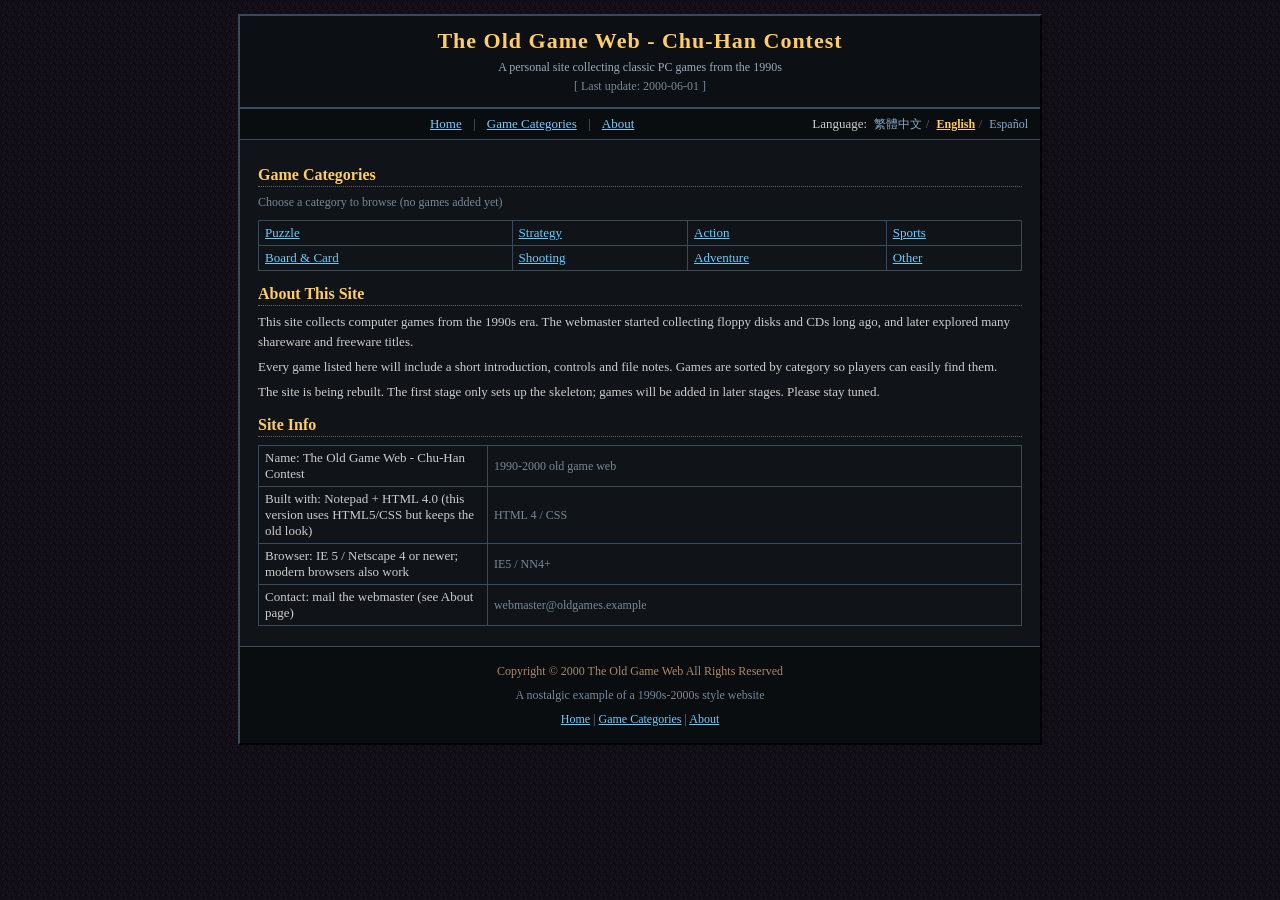
==== index.html @ 7e134b2e "楚漢之爭老遊戲網站骨架(1990-2000風格, 三語 繁中/EN/ES)" ====
<!DOCTYPE html>
<html lang="zh-Hant">
<head>
<meta charset="utf-8"/>
<title>楚漢之爭 老遊戲網站</title>
<link rel="stylesheet" href="style.css"/>
</head>
<body>
<div id="wrap">
  <div id="top">
    <h1><span data-i18n="site_title">楚漢之爭 老遊戲網站</span></h1>
    <p class="tag"><span data-i18n="tagline">收錄 1990～2000 年代經典電腦遊戲的個人網站</span></p>
    <p class="tag"><span class="meta">[ <span data-i18n="update">最後更新：2000-06-01</span> ]</span></p>
  </div>

  <div id="nav">
    <a href="index.html" data-i18n="nav_home">首頁</a><span class="sep"> | </span>
    <a href="categories.html" data-i18n="nav_cats">遊戲分類</a><span class="sep"> | </span>
    <a href="about.html" data-i18n="nav_about">關於本站</a>
    <span id="langline">
      <span data-i18n="choose_lang">選擇語言：</span>
      <span class="langbtn" data-lang="zh">繁體中文</span>
      <span class="sep">/</span>
      <span class="langbtn" data-lang="en">English</span>
      <span class="sep">/</span>
      <span class="langbtn" data-lang="es">Español</span>
    </span>
  </div>

  <div id="body">
    <h2 data-i18n="cats_title">遊戲分類</h2>
    <p class="meta" data-i18n="cats_sub">請選擇分類瀏覽（目前各分類皆尚未加入遊戲）</p>
    <table>
      <tr>
        <td><a href="categories.html#cat-puzzle" data-i18n="cat_puzzle">益智遊戲</a></td>
        <td><a href="categories.html#cat-strategy" data-i18n="cat_strategy">策略遊戲</a></td>
        <td><a href="categories.html#cat-action" data-i18n="cat_action">動作遊戲</a></td>
        <td><a href="categories.html#cat-sport" data-i18n="cat_sport">運動遊戲</a></td>
      </tr>
      <tr>
        <td><a href="categories.html#cat-board" data-i18n="cat_board">棋牌遊戲</a></td>
        <td><a href="categories.html#cat-shoot" data-i18n="cat_shoot">射擊遊戲</a></td>
        <td><a href="categories.html#cat-adventure" data-i18n="cat_adventure">冒險遊戲</a></td>
        <td><a href="categories.html#cat-other" data-i18n="cat_other">其他遊戲</a></td>
      </tr>
    </table>

    <h2 data-i18n="intro_title">本站簡介</h2>
    <p data-i18n="intro_p1"></p>
    <p data-i18n="intro_p2"></p>
    <p data-i18n="intro_p3"></p>

    <h2 data-i18n="info_title">網站資訊</h2>
    <table>
      <tr><td width="30%" data-i18n="info_p1"></td><td class="meta">1990-2000 old game web</td></tr>
      <tr><td width="30%" data-i18n="info_p2"></td><td class="meta">HTML 4 / CSS</td></tr>
      <tr><td width="30%" data-i18n="info_p3"></td><td class="meta">IE5 / NN4+</td></tr>
      <tr><td width="30%" data-i18n="info_p4"></td><td class="meta">webmaster@oldgames.example</td></tr>
    </table>
  </div>

  <div id="footer">
    <p><span class="copy" data-i18n="footer_cr"></span></p>
    <p class="meta" data-i18n="footer_note"></p>
    <p>
      <a href="index.html" data-i18n="nav_home">首頁</a> |
      <a href="categories.html" data-i18n="nav_cats">遊戲分類</a> |
      <a href="about.html" data-i18n="nav_about">關於本站</a>
    </p>
  </div>
</div>
<script src="i18n.js"></script>
<script src="main.js"></script>
</body>
</html>
---- style.css ----
/* 1990-2000 old web style */
body{margin:0;padding:0;background:#000 url(tile.png) repeat;color:#cccccc;
     font-family:Verdana,"新細明體","PMingLiU","Times New Roman",serif;font-size:13px;}
a{color:#66ccff;text-decoration:underline;}
a:hover{color:#ffcc66;}
a:visited{color:#cc88ff;}
#wrap{width:800px;margin:14px auto;border:2px outset #3a4a5a;background:#101418;
       padding:0;}
#top{border-bottom:2px solid #3a4a5a;padding:12px 16px;text-align:center;background:#0c1014;}
#top h1{font-size:22px;margin:0 0 4px;color:#ffcc66;letter-spacing:1px;}
#top .tag{color:#99aabb;font-size:12px;margin:0;}
#nav{border-bottom:1px solid #3a4a5a;padding:7px 12px;text-align:center;background:#0a0d10;}
#nav a{margin:0 8px;color:#77ccff;font-size:13px;}
#langline{float:right;}
.langbtn{cursor:pointer;margin-left:4px;color:#88aacc;font-size:12px;}
.langbtn.on{color:#ffcc66;font-weight:bold;text-decoration:underline;}
.sep{color:#556677;}
#body{padding:12px 18px;}
h2{font-size:16px;color:#ffcc66;margin:14px 0 6px;border-bottom:1px dotted #556677;padding-bottom:2px;}
h3{font-size:14px;color:#eecc88;margin:10px 0 4px;}
p{margin:5px 0;line-height:1.55;}
ul,ol{margin:5px 0 5px 24px;}
table{border-collapse:collapse;width:100%;margin:8px 0;}
td,th{border:1px solid #3a4a5a;padding:4px 6px;font-size:13px;}
.catbox{width:100%;margin:4px 0;}
.catbox a{display:block;padding:3px 8px;border:1px solid #2a3a48;color:#77ccff;text-decoration:none;background:#0d1115;}
.catbox a:hover{color:#ffcc66;border-color:#556677;}
.empty{color:#ff9977;font-style:italic;}
.meta{color:#778899;font-size:12px;}
.center{text-align:center;}
.note{border:1px solid #445566;padding:8px;margin:10px 0;background:#0d1115;color:#99aabb;}
#footer{border-top:1px solid #3a4a5a;padding:10px 12px;text-align:center;color:#778899;font-size:12px;background:#0a0d10;}
#footer .copy{color:#aa8866;}
hr{border:0;border-top:1px solid #445566;margin:10px 0;}
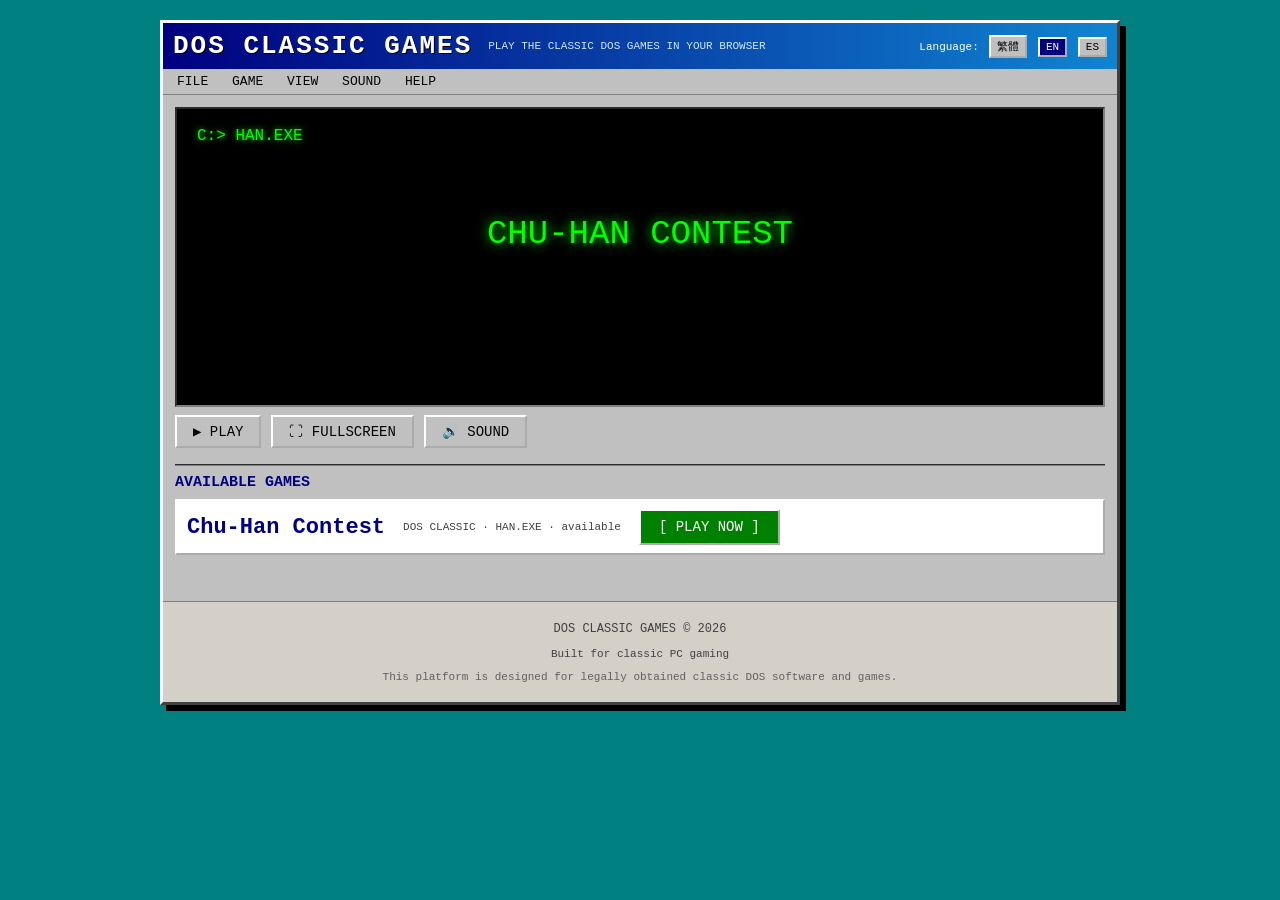
==== commit c5925b15: "feat: initial retro dos game platform (Phase 1, tri-language)" ====
--- a/index.html
+++ b/index.html
@@ -2,74 +2,75 @@
 <html lang="zh-Hant">
 <head>
 <meta charset="utf-8"/>
-<title>楚漢之爭 老遊戲網站</title>
+<meta name="viewport" content="width=device-width, initial-scale=1"/>
+<title>DOS Classic Games - Play Classic DOS Games Online</title>
+<meta name="description" content="Play classic DOS games directly in your web browser using a browser-based DOS emulator."/>
+<meta property="og:title" content="DOS Classic Games"/>
+<meta property="og:description" content="Play classic DOS games directly in your web browser."/>
+<meta property="og:type" content="website"/>
 <link rel="stylesheet" href="style.css"/>
 </head>
 <body>
-<div id="wrap">
-  <div id="top">
-    <h1><span data-i18n="site_title">楚漢之爭 老遊戲網站</span></h1>
-    <p class="tag"><span data-i18n="tagline">收錄 1990～2000 年代經典電腦遊戲的個人網站</span></p>
-    <p class="tag"><span class="meta">[ <span data-i18n="update">最後更新：2000-06-01</span> ]</span></p>
-  </div>
+<div id="shell">
+  <header id="titlebar">
+    <div class="title"><h1 data-i18n="brand">DOS CLASSIC GAMES</h1></div>
+    <p class="sub" data-i18n="subtitle">PLAY THE CLASSIC DOS GAMES IN YOUR BROWSER</p>
+    <div id="langsel" role="group" aria-label="language">
+      <span data-i18n="choose_lang">語言:</span>
+      <button class="langbtn" data-lang="zh">繁體</button>
+      <button class="langbtn" data-lang="en">EN</button>
+      <button class="langbtn" data-lang="es">ES</button>
+    </div>
+  </header>
 
-  <div id="nav">
-    <a href="index.html" data-i18n="nav_home">首頁</a><span class="sep"> | </span>
-    <a href="categories.html" data-i18n="nav_cats">遊戲分類</a><span class="sep"> | </span>
-    <a href="about.html" data-i18n="nav_about">關於本站</a>
-    <span id="langline">
-      <span data-i18n="choose_lang">選擇語言：</span>
-      <span class="langbtn" data-lang="zh">繁體中文</span>
-      <span class="sep">/</span>
-      <span class="langbtn" data-lang="en">English</span>
-      <span class="sep">/</span>
-      <span class="langbtn" data-lang="es">Español</span>
-    </span>
-  </div>
+  <nav id="menubar" role="menubar" aria-label="menu">
+    <span data-i18n="menu_file">檔案</span>
+    <span data-i18n="menu_game">遊戲</span>
+    <span data-i18n="menu_view">檢視</span>
+    <span data-i18n="menu_sound">音效</span>
+    <span data-i18n="menu_help">說明</span>
+  </nav>
 
-  <div id="body">
-    <h2 data-i18n="cats_title">遊戲分類</h2>
-    <p class="meta" data-i18n="cats_sub">請選擇分類瀏覽（目前各分類皆尚未加入遊戲）</p>
-    <table>
-      <tr>
-        <td><a href="categories.html#cat-puzzle" data-i18n="cat_puzzle">益智遊戲</a></td>
-        <td><a href="categories.html#cat-strategy" data-i18n="cat_strategy">策略遊戲</a></td>
-        <td><a href="categories.html#cat-action" data-i18n="cat_action">動作遊戲</a></td>
-        <td><a href="categories.html#cat-sport" data-i18n="cat_sport">運動遊戲</a></td>
-      </tr>
-      <tr>
-        <td><a href="categories.html#cat-board" data-i18n="cat_board">棋牌遊戲</a></td>
-        <td><a href="categories.html#cat-shoot" data-i18n="cat_shoot">射擊遊戲</a></td>
-        <td><a href="categories.html#cat-adventure" data-i18n="cat_adventure">冒險遊戲</a></td>
-        <td><a href="categories.html#cat-other" data-i18n="cat_other">其他遊戲</a></td>
-      </tr>
-    </table>
+  <main id="content">
+    <section id="emulator" aria-label="DOS emulator">
+      <div id="screen" tabindex="0" role="img" aria-label="DOS emulator screen">
+        <div class="prompt" data-i18n="prompt_line1">C:&gt; HAN.EXE</div>
+        <div class="game" data-i18n="prompt_line2">楚漢相爭</div>
+        <div id="emulatorNote" class="note hidden" data-i18n="emulator_soon"></div>
+      </div>
+      <div id="controls">
+        <button id="btnPlay" data-i18n="btn_play">▶ PLAY</button>
+        <button id="btnFull" data-i18n="btn_full">⛶ FULLSCREEN</button>
+        <button id="btnSound" data-i18n="btn_sound">🔊 SOUND</button>
+      </div>
+    </section>
 
-    <h2 data-i18n="intro_title">本站簡介</h2>
-    <p data-i18n="intro_p1"></p>
-    <p data-i18n="intro_p2"></p>
-    <p data-i18n="intro_p3"></p>
+    <section id="games">
+      <h2 data-i18n="avail_games">AVAILABLE GAMES</h2>
+      <div id="gameList" class="gameList" aria-live="polite">
+        <p data-i18n="loading">載入遊戲清單…</p>
+      </div>
+    </section>
+  </main>
 
-    <h2 data-i18n="info_title">網站資訊</h2>
-    <table>
-      <tr><td width="30%" data-i18n="info_p1"></td><td class="meta">1990-2000 old game web</td></tr>
-      <tr><td width="30%" data-i18n="info_p2"></td><td class="meta">HTML 4 / CSS</td></tr>
-      <tr><td width="30%" data-i18n="info_p3"></td><td class="meta">IE5 / NN4+</td></tr>
-      <tr><td width="30%" data-i18n="info_p4"></td><td class="meta">webmaster@oldgames.example</td></tr>
-    </table>
-  </div>
+  <footer id="footerbar">
+    <p data-i18n="footer1">DOS CLASSIC GAMES © 2026</p>
+    <p class="meta" data-i18n="footer2">Built for classic PC gaming</p>
+    <p class="meta legal" data-i18n="footer_legal"></p>
+  </footer>
+</div>
 
-  <div id="footer">
-    <p><span class="copy" data-i18n="footer_cr"></span></p>
-    <p class="meta" data-i18n="footer_note"></p>
-    <p>
-      <a href="index.html" data-i18n="nav_home">首頁</a> |
-      <a href="categories.html" data-i18n="nav_cats">遊戲分類</a> |
-      <a href="about.html" data-i18n="nav_about">關於本站</a>
-    </p>
-  </div>
+<div id="errorScreen" class="hidden" role="alert">
+  <pre>DOS GAME ERROR
+|
+Unable to start game.
+Possible causes:
+Game files missing / Emulator failed
+[ RETRY ]</pre>
+  <button id="btnRetry">RETRY</button>
 </div>
-<script src="i18n.js"></script>
-<script src="main.js"></script>
+
+<script src="js/i18n.js"></script>
+<script src="js/main.js"></script>
 </body>
 </html>
--- a/style.css
+++ b/style.css
@@ -1,34 +1,41 @@
-/* 1990-2000 old web style */
-body{margin:0;padding:0;background:#000 url(tile.png) repeat;color:#cccccc;
-     font-family:Verdana,"新細明體","PMingLiU","Times New Roman",serif;font-size:13px;}
-a{color:#66ccff;text-decoration:underline;}
-a:hover{color:#ffcc66;}
-a:visited{color:#cc88ff;}
-#wrap{width:800px;margin:14px auto;border:2px outset #3a4a5a;background:#101418;
-       padding:0;}
-#top{border-bottom:2px solid #3a4a5a;padding:12px 16px;text-align:center;background:#0c1014;}
-#top h1{font-size:22px;margin:0 0 4px;color:#ffcc66;letter-spacing:1px;}
-#top .tag{color:#99aabb;font-size:12px;margin:0;}
-#nav{border-bottom:1px solid #3a4a5a;padding:7px 12px;text-align:center;background:#0a0d10;}
-#nav a{margin:0 8px;color:#77ccff;font-size:13px;}
-#langline{float:right;}
-.langbtn{cursor:pointer;margin-left:4px;color:#88aacc;font-size:12px;}
-.langbtn.on{color:#ffcc66;font-weight:bold;text-decoration:underline;}
-.sep{color:#556677;}
-#body{padding:12px 18px;}
-h2{font-size:16px;color:#ffcc66;margin:14px 0 6px;border-bottom:1px dotted #556677;padding-bottom:2px;}
-h3{font-size:14px;color:#eecc88;margin:10px 0 4px;}
-p{margin:5px 0;line-height:1.55;}
-ul,ol{margin:5px 0 5px 24px;}
-table{border-collapse:collapse;width:100%;margin:8px 0;}
-td,th{border:1px solid #3a4a5a;padding:4px 6px;font-size:13px;}
-.catbox{width:100%;margin:4px 0;}
-.catbox a{display:block;padding:3px 8px;border:1px solid #2a3a48;color:#77ccff;text-decoration:none;background:#0d1115;}
-.catbox a:hover{color:#ffcc66;border-color:#556677;}
-.empty{color:#ff9977;font-style:italic;}
-.meta{color:#778899;font-size:12px;}
-.center{text-align:center;}
-.note{border:1px solid #445566;padding:8px;margin:10px 0;background:#0d1115;color:#99aabb;}
-#footer{border-top:1px solid #3a4a5a;padding:10px 12px;text-align:center;color:#778899;font-size:12px;background:#0a0d10;}
-#footer .copy{color:#aa8866;}
-hr{border:0;border-top:1px solid #445566;margin:10px 0;}
+/* DOS CLASSIC GAMES - Retro DOS style */
+* { box-sizing: border-box; }
+html, body { margin:0; padding:0; background:#008080; font-family:"Consolas","Courier New","新細明體",monospace; }
+#shell { width:960px; margin:20px auto; background:#c0c0c0; border:3px solid #ffffff; border-right-color:#404040; border-bottom-color:#404040; box-shadow:6px 6px 0 #000; }
+#titlebar { background:linear-gradient(90deg,#000080,#1084d0); color:#fff; padding:8px 10px; display:flex; align-items:center; gap:16px; }
+#titlebar .title h1 { margin:0; font-size:26px; letter-spacing:2px; text-shadow:1px 1px 0 #000; }
+#titlebar .sub { font-size:11px; color:#cfe8ff; margin:0; flex:1; }
+#langsel { font-size:11px; }
+.langbtn { background:#c0c0c0; color:#000; border:2px outset #fff; font-family:inherit; font-size:11px; padding:2px 6px; margin-left:4px; cursor:pointer; }
+.langbtn:focus { outline:1px dotted #000; }
+.langbtn.on { background:#000080; color:#fff; }
+#menubar { border-bottom:1px solid #808080; padding:3px 6px; font-size:13px; }
+#menubar span { display:inline-block; padding:2px 8px; }
+#menubar span:hover { background:#000080; color:#fff; }
+#content { padding:12px; }
+#screen { background:#000; color:#00ff00; border:2px inset #808080; height:300px; position:relative;
+          font-family:"Consolas","Courier New",monospace; padding:18px 20px;
+          background-image:linear-gradient(rgba(0,0,0,0) 0, rgba(0,0,0,.35) 50%, rgba(0,0,0,0) 50%, rgba(0,0,0,.15) 100%);
+          background-size:100% 4px; }
+.prompt { font-size:16px; text-shadow:0 0 6px #00ff00; }
+.game { font-size:34px; margin-top:70px; text-align:center; color:#00ff00; text-shadow:0 0 12px #00ff00; }
+.note { margin-top:30px; text-align:center; color:#ffff00; }
+#controls { margin-top:8px; display:flex; gap:10px; }
+#controls button { background:#c0c0c0; border:2px outset #fff; color:#000; font-family:inherit; font-size:14px; padding:6px 16px; cursor:pointer; }
+#controls button:focus { outline:2px dotted #000; }
+#controls button:hover { background:#e0e0e0; }
+#games { margin-top:16px; border-top:2px groove #808080; padding-top:8px; }
+#games h2 { font-size:15px; margin:0 0 8px; color:#000080; }
+.gameList { min-height:90px; }
+.gameCard { border:2px outset #fff; background:#fff; padding:8px 10px; margin-bottom:8px; display:flex; align-items:center; gap:18px; }
+.gameTitle { font-size:22px; font-weight:bold; color:#000080; }
+.gameMeta { font-size:11px; color:#404040; }
+.playBtn { background:#008000; color:#fff; border:2px outset #fff; font-family:inherit; font-size:14px; padding:8px 18px; cursor:pointer; }
+.playBtn:focus { outline:2px dotted #000; }
+#footerbar { border-top:1px solid #808080; background:#d4d0c8; text-align:center; font-size:12px; padding:8px; color:#404040; }
+#footerbar .legal { color:#606060; }
+#errorScreen { position:fixed; inset:0; background:#000; color:#fff; padding:30px; display:flex; flex-direction:column; align-items:center; justify-content:center; font-family:"Courier New",monospace; font-size:16px; }
+#errorScreen pre { color:#ff3333; white-space:pre; }
+#btnRetry { background:#c0c0c0; border:2px outset #fff; padding:8px 24px; font-family:inherit; cursor:pointer; }
+.hidden { display:none !important; }
+.meta { font-size:11px; }
